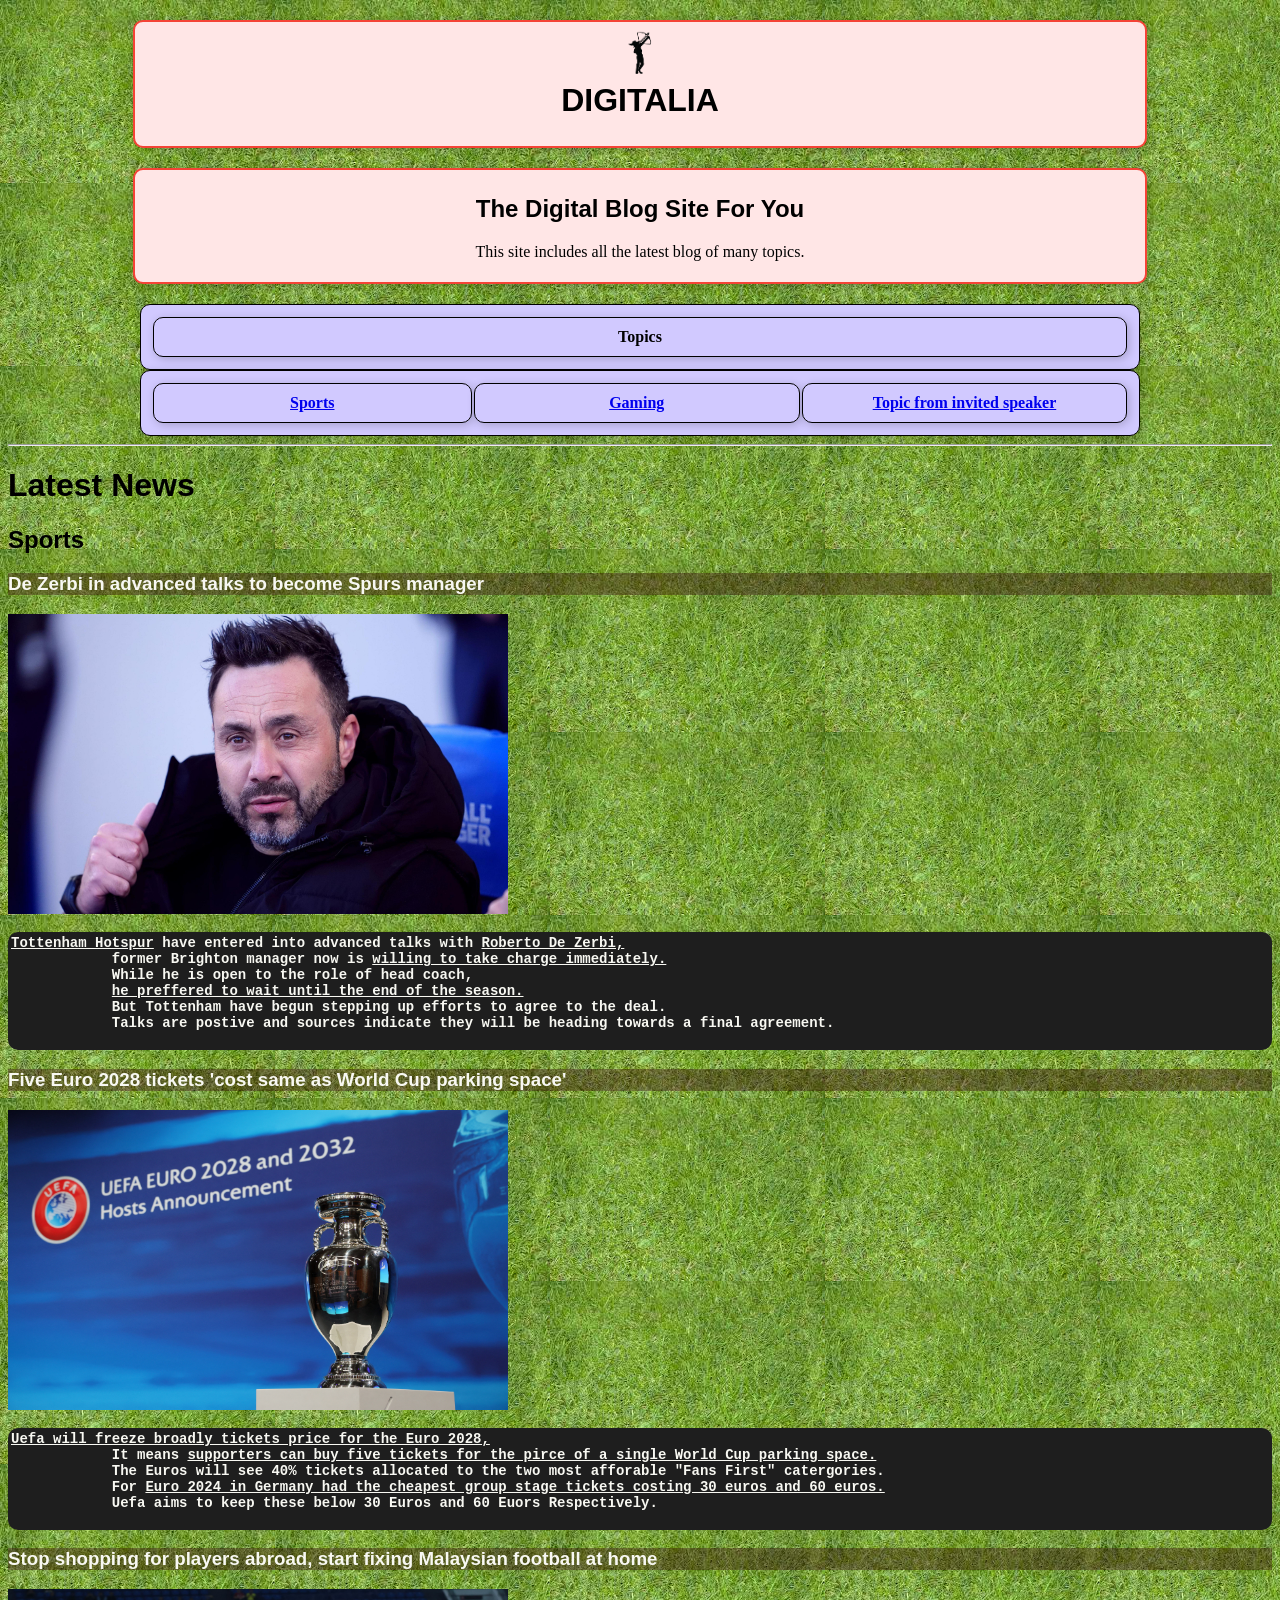
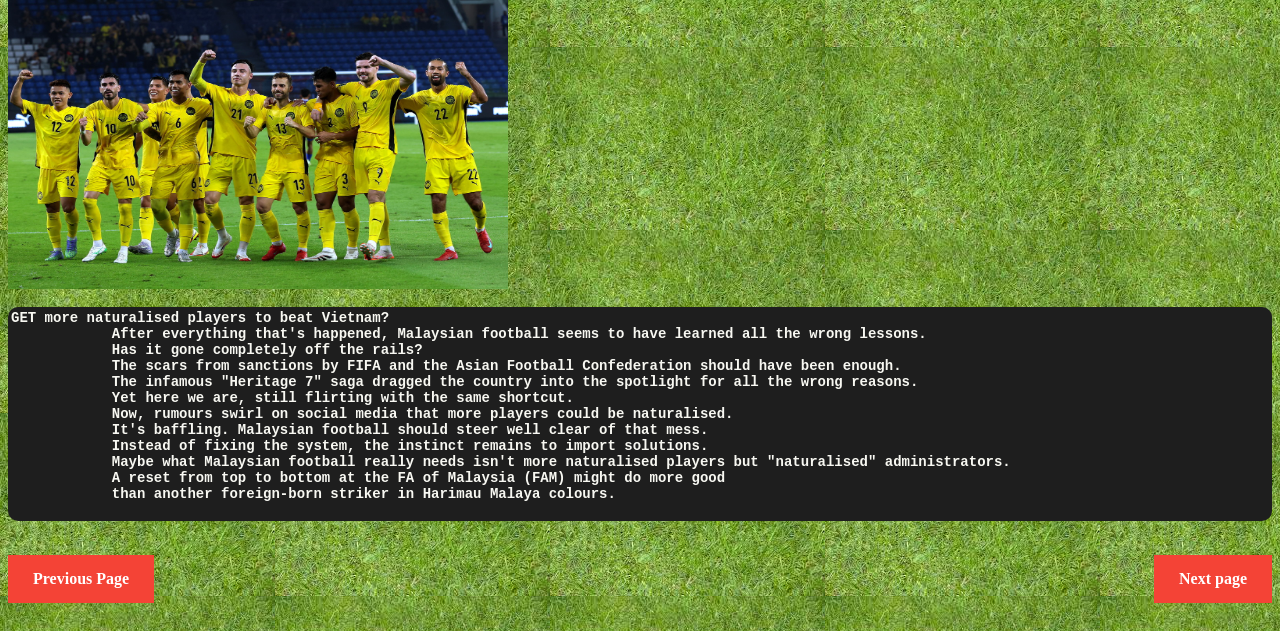
==== index.html @ 3f166853 "okay" ====
<!DOCTYPE html>
<html>
    <head>
            <!--Unikl MIIT
            Ezz Iha Emady Bin Shahazril	52052325156
            Ezry Isaac Helmi Bin Azham	52052325008
            Azfar Nabil Bin Shah Rizal	52052325029
            DIGITALIA BLOG SITE
            Lecturer: Ezat Akarudim Sulaiman
            Submission date: friday-->
        <title>DIGITALIA</title>
     <div class="textBox">
        <img src="Digitalia_Group_DarkLogo2_Official.png" alt="logo" width="50" height="50" style="margin-bottom: -20px;"><h1>DIGITALIA</h1>
    </div>
    </head>
    <body>
        <style>
            body {
                background-image: url(soccer.jpg) ;
            }

                    pre {
                background-color: #1e1e1e; 
                color: #f8f8f2;            
                    padding: 3px;
                    border-radius: 10px;
                    font-family: monospace;   
                    font-size: 14px;
                    overflow-x: auto;         
                }

             h3 {
                background-color: #370d0d67; 
                color: #f8f8f2;            
            }
        </style>
        <link rel="stylesheet" href="Style2.css">
        <div class="textBox">
        <center>
        <h2>The Digital Blog Site For You</h2>
        <p>This site includes all the latest blog of many topics.</p>
        </center>
        </div>

        <center><table>
            <th>Topics</th>
        </table></center>
        <center><table>
            <tr>
                <th><a href="index.html">Sports</a></th>
                <th><a href="Secondpage.html" target="_self">Gaming</a></th>
                <th><a href="FourthPage.html">Topic from invited speaker</a></th>
            </tr>
        </table></center>  
        <hr>

        <div id="popup">Nice Hello</div>
        <script src="Script.js"></script> <!-- Link to the JavaScript file -->

        <h1>Latest News</h1>
        <h2><b>Sports<b></h2>
        <h3>De Zerbi in advanced talks to become Spurs manager</h3>
        <img src="De_zerbi.jpg" alt="DeZerbi" width="500" height="300" >
        <pre><ins>Tottenham Hotspur</ins> have entered into advanced talks with <ins>Roberto De Zerbi,</ins> 
            former Brighton manager now is <ins>willing to take charge immediately.</ins>
            While he is open to the role of head coach, 
            <ins>he preffered to wait until the end of the season.</ins>
            But Tottenham have begun stepping up efforts to agree to the deal.
            Talks are postive and sources indicate they will be heading towards a final agreement.
        </pre>

        <h3>Five Euro 2028 tickets 'cost same as World Cup parking space'</h3>
        <img src="Euro_2028.jpg" alt="DeZerbi" width="500" height="300" >
        <pre><ins>Uefa will freeze broadly tickets price for the Euro 2028,</ins> 
            It means <ins>supporters can buy five tickets for the pirce of a single World Cup parking space.</ins>
            The Euros will see 40% tickets allocated to the two most afforable "Fans First" catergories.
            For <ins>Euro 2024 in Germany had the cheapest group stage tickets costing 30 euros and 60 euros.</ins>
            Uefa aims to keep these below 30 Euros and 60 Euors Respectively.
        </pre>

        <h3>Stop shopping for players abroad, start fixing Malaysian football at home</h3>
        <img src="Thomas_Tuchel.jpg" alt="DeZerbi" width="500" height="300" >
        <pre>GET more naturalised players to beat Vietnam?
            After everything that's happened, Malaysian football seems to have learned all the wrong lessons.
            Has it gone completely off the rails?
            The scars from sanctions by FIFA and the Asian Football Confederation should have been enough. 
            The infamous "Heritage 7" saga dragged the country into the spotlight for all the wrong reasons.
            Yet here we are, still flirting with the same shortcut. 
            Now, rumours swirl on social media that more players could be naturalised.
            It's baffling. Malaysian football should steer well clear of that mess. 
            Instead of fixing the system, the instinct remains to import solutions. 
            Maybe what Malaysian football really needs isn't more naturalised players but "naturalised" administrators. 
            A reset from top to bottom at the FA of Malaysia (FAM) might do more good 
            than another foreign-born striker in Harimau Malaya colours.
        </pre>
        
        <div style="display: flex; justify-content: space-between; width: 100%; padding: 20px 0;"> 
        <a href="Fifthpage.html" class="StyleBox2" >Previous Page</a>
        <a href="Secondpage.html" class="StyleBox2">Next page</a>
        </div>

    </body>
</html>
---- Style2.css ----
/* TEXT */
.textBox {
  border: 2px solid #f44336;  
  background-color: #ffe6e6;  
  padding: 5px;              
  border-radius: 10px;        
  width: 1000px;               
  margin: 20px auto;          
  box-shadow: 2px 2px 10px rgba(0,0,0,0.2); 
  text-align: center;
}

.textBox1 {
    border: 2px solid #9effff;  
  background-color: #c5fcff;  
  padding: 5px;              
  border-radius: 10px;        
  width: 1000px;               
  margin: 20px 0;          
  box-shadow: 2px 2px 10px rgba(0,0,0,0.2); 
}

.textBox2 {
    border: 2px solid #87ffaf;  
  background-color: #86ffa5;  
  padding: 5px;              
  border-radius: 48px;        
  width: 250px;              
  margin: 20px 0;          
  box-shadow: 2px 2px 10px rgba(0,0,0,0.2); 
}

.textBox3 {
    border: 2px solid #007728;  
  background-color: #138730;  
  padding: 5px;              
  border-radius: 4px;        
  width: 1200px;
  height: auto;               
  margin: 20px auto;          
  box-shadow: 2px 2px 10px rgba(0,0,0,0.2); 
  font-size: 30px;
  font-weight: bold;
  text-align: center;
}
.textBox4 {
    border: 2px solid #14ef5d;  
  background-color: #e5f4ffc1;  
  color: #030303;
  padding: 5px;              
  border-radius: 4px;                    
  margin: 20px 0;          
  box-shadow: 2px 2px 10px rgba(0,0,0,0.2); 
  text-align: center;
  font-size: 16px;
  font-family: 'Outfit', sans-serif;
}

.textBox5 {
    border: 2px solid #73ee9c;  
  background-color: #138730;  
  padding: 5px;              
  border-radius: 4px;        
  width: 1200px;               
  margin: 20px auto;          
  box-shadow: 2px 2px 10px rgba(0,0,0,0.2); 
}

   table, th, td {
            border:1px solid black;
            background-color: #d1c9ff;
            padding: 10px;              
            border-radius: 10px;        
            width: 1000px;                        
            box-shadow: 2px 2px 10px rgba(0,0,0,0.2); 
        }

        .StyleBox2:link, .StyleBox2:visited {
  background-color: #f44336;
  color: white;
  padding: 15px 25px;
  text-align: center;
  text-decoration: none;
  display: inline-block;
}

.StyleBox2:hover .StyleBox2:active {
  background-color: red;
}

.backgroundImage6 {
  background-image: url("lol.gif");
  background-color: #cccccc;
  background-size: cover;                
  background-position: bottom;           
  background-repeat: no-repeat;          
  margin: 0;                             
  min-height: 50vh;
  position: relative;
  overflow: hidden; 
}

.backgroundImage7 {
  background-image: url("cs2.gif");
  background-color: #cccccc;
  background-size: cover;                
  background-position: center;           
  background-repeat: no-repeat;          
  margin: 0;                             
  min-height: 50vh;
  position: relative;
  overflow: hidden; 
}

.backgroundImage8 {
  background-image: url("AL.gif");
  background-color: #cccccc;
  background-size: cover;                
  background-position: center;           
  background-repeat: no-repeat;          
  margin: 0;                             
  min-height: 50vh;
  position: relative;
  overflow: hidden; 
}

.backgroundImage9 {
  background-image: url("w.gif");
  background-color: #cccccc;
  background-size: cover;                
  background-position: top;           
  background-repeat: no-repeat;          
  margin: 0;                             
  min-height: 50vh;
  position: relative;
  overflow: hidden; 
}

.backgroundImage10 {
  background-image: url("gmod.gif");
  background-color: #cccccc;
  background-size: cover;                
  background-position: center;           
  background-repeat: no-repeat;          
  margin: 0;                             
  min-height: 50vh;
  position: relative;
  overflow: hidden; 
}

#popup {
  position: fixed;
  right: -550px;
  bottom: 50px;
  width: 250px;
  height: 250px;
  background: url("Mascot2.PNG");
  background-position: center;
  background-size: contain;
  background-repeat: no-repeat;
  border-radius: 10px;
  transition: 0.5s;
  font-family: 'Outfit', sans-serif;
  text-align: top;
  color: white;
}


h2 {
  font-family: 'Outfit', sans-serif;
}

h1 {
  font-family: 'Outfit', sans-serif;
}

h3 {
  font-family: 'Outfit', sans-serif;
}
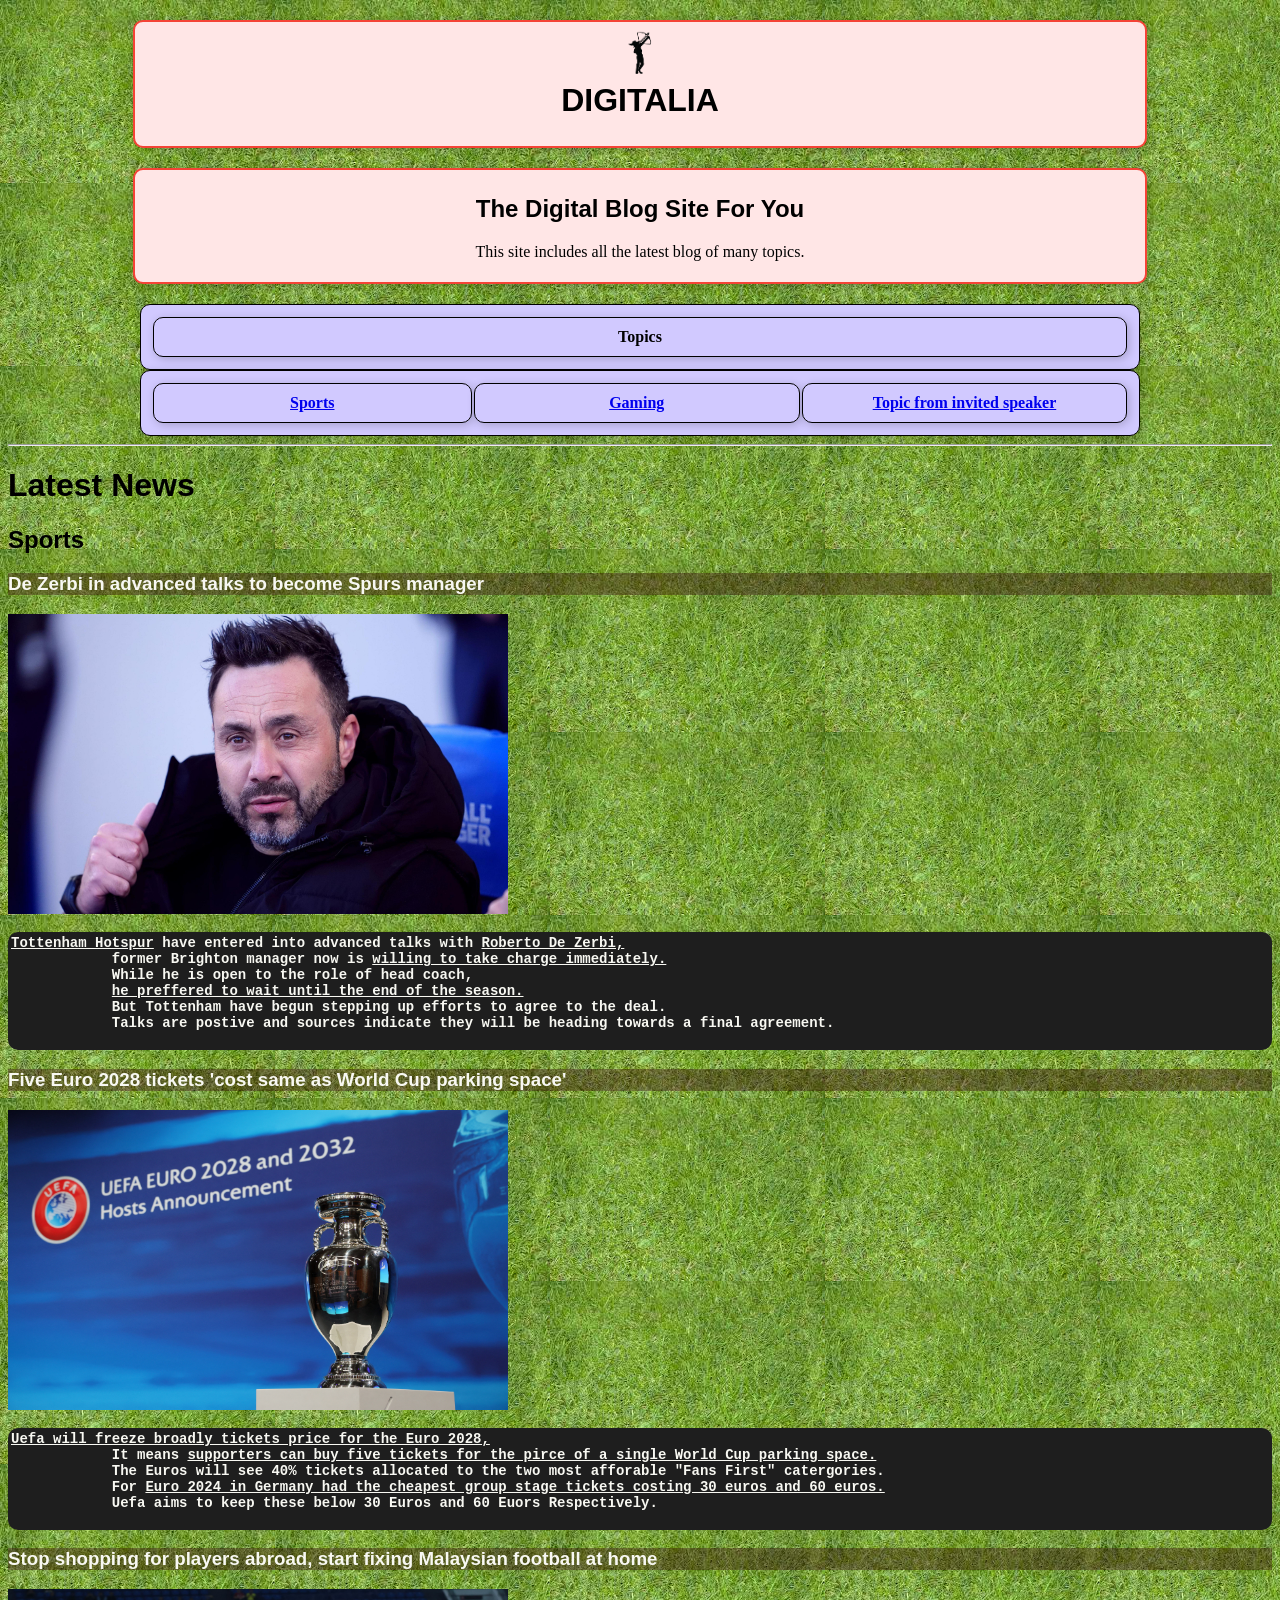
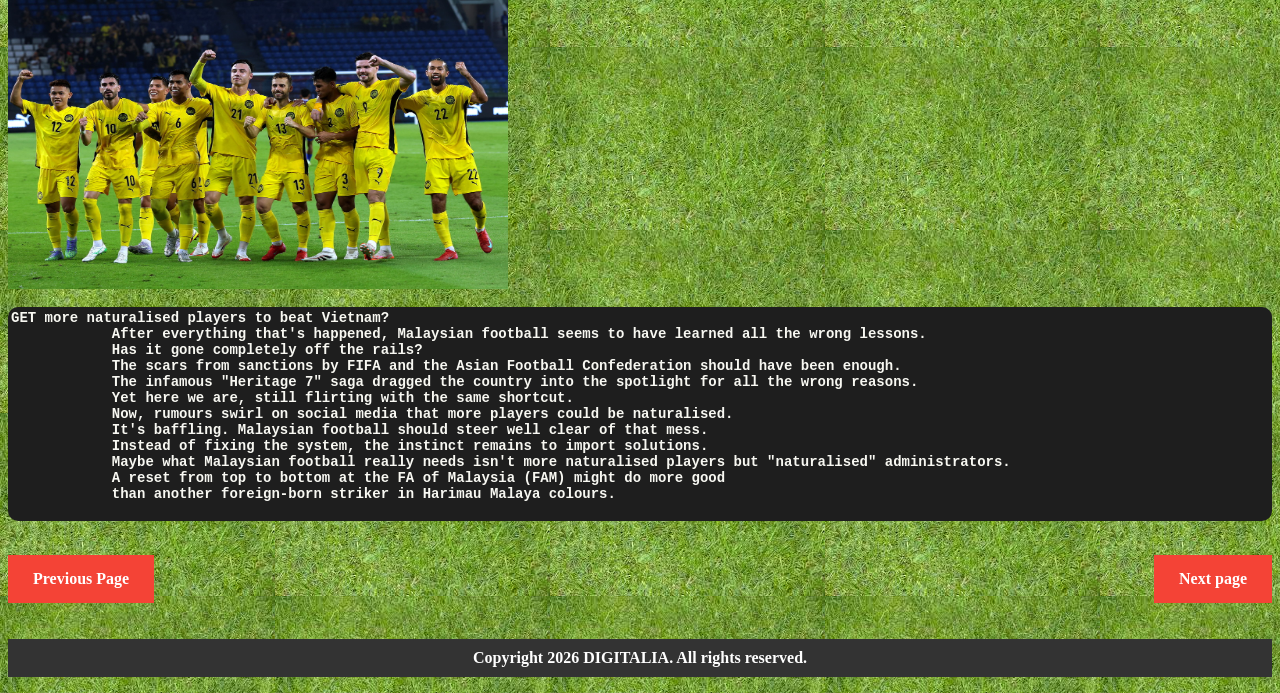
==== commit 98b6027b: "New extra page coolio" ====
--- a/index.html
+++ b/index.html
@@ -55,7 +55,7 @@
         <hr>
 
         <div id="popup">Nice Hello</div>
-        <script src="Script.js"></script> <!-- Link to the JavaScript file -->
+        <script src="script1.js"></script> <!-- Link to the JavaScript file -->
 
         <h1>Latest News</h1>
         <h2><b>Sports<b></h2>
@@ -95,9 +95,13 @@
         </pre>
         
         <div style="display: flex; justify-content: space-between; width: 100%; padding: 20px 0;"> 
-        <a href="Fifthpage.html" class="StyleBox2" >Previous Page</a>
+        <a href="Sixthpage.html" class="StyleBox2" >Previous Page</a>
         <a href="Secondpage.html" class="StyleBox2">Next page</a>
         </div>
 
+         <footer>
+        <p style="text-align: center; background-color: #333; color: white; padding: 10px;" >Copyright 2026 DIGITALIA. All rights reserved.</p>
+        </footer>
+
     </body>
 </html>
--- a/Style2.css
+++ b/Style2.css
@@ -166,14 +166,12 @@
 }
 
 
-h2 {
+h2, h1, h3 {
   font-family: 'Outfit', sans-serif;
 }
 
-h1 {
-  font-family: 'Outfit', sans-serif;
-}
-
-h3 {
-  font-family: 'Outfit', sans-serif;
+form {
+  flex-direction: column;
+  align-items: center;
+  margin-top: 20px;
 }
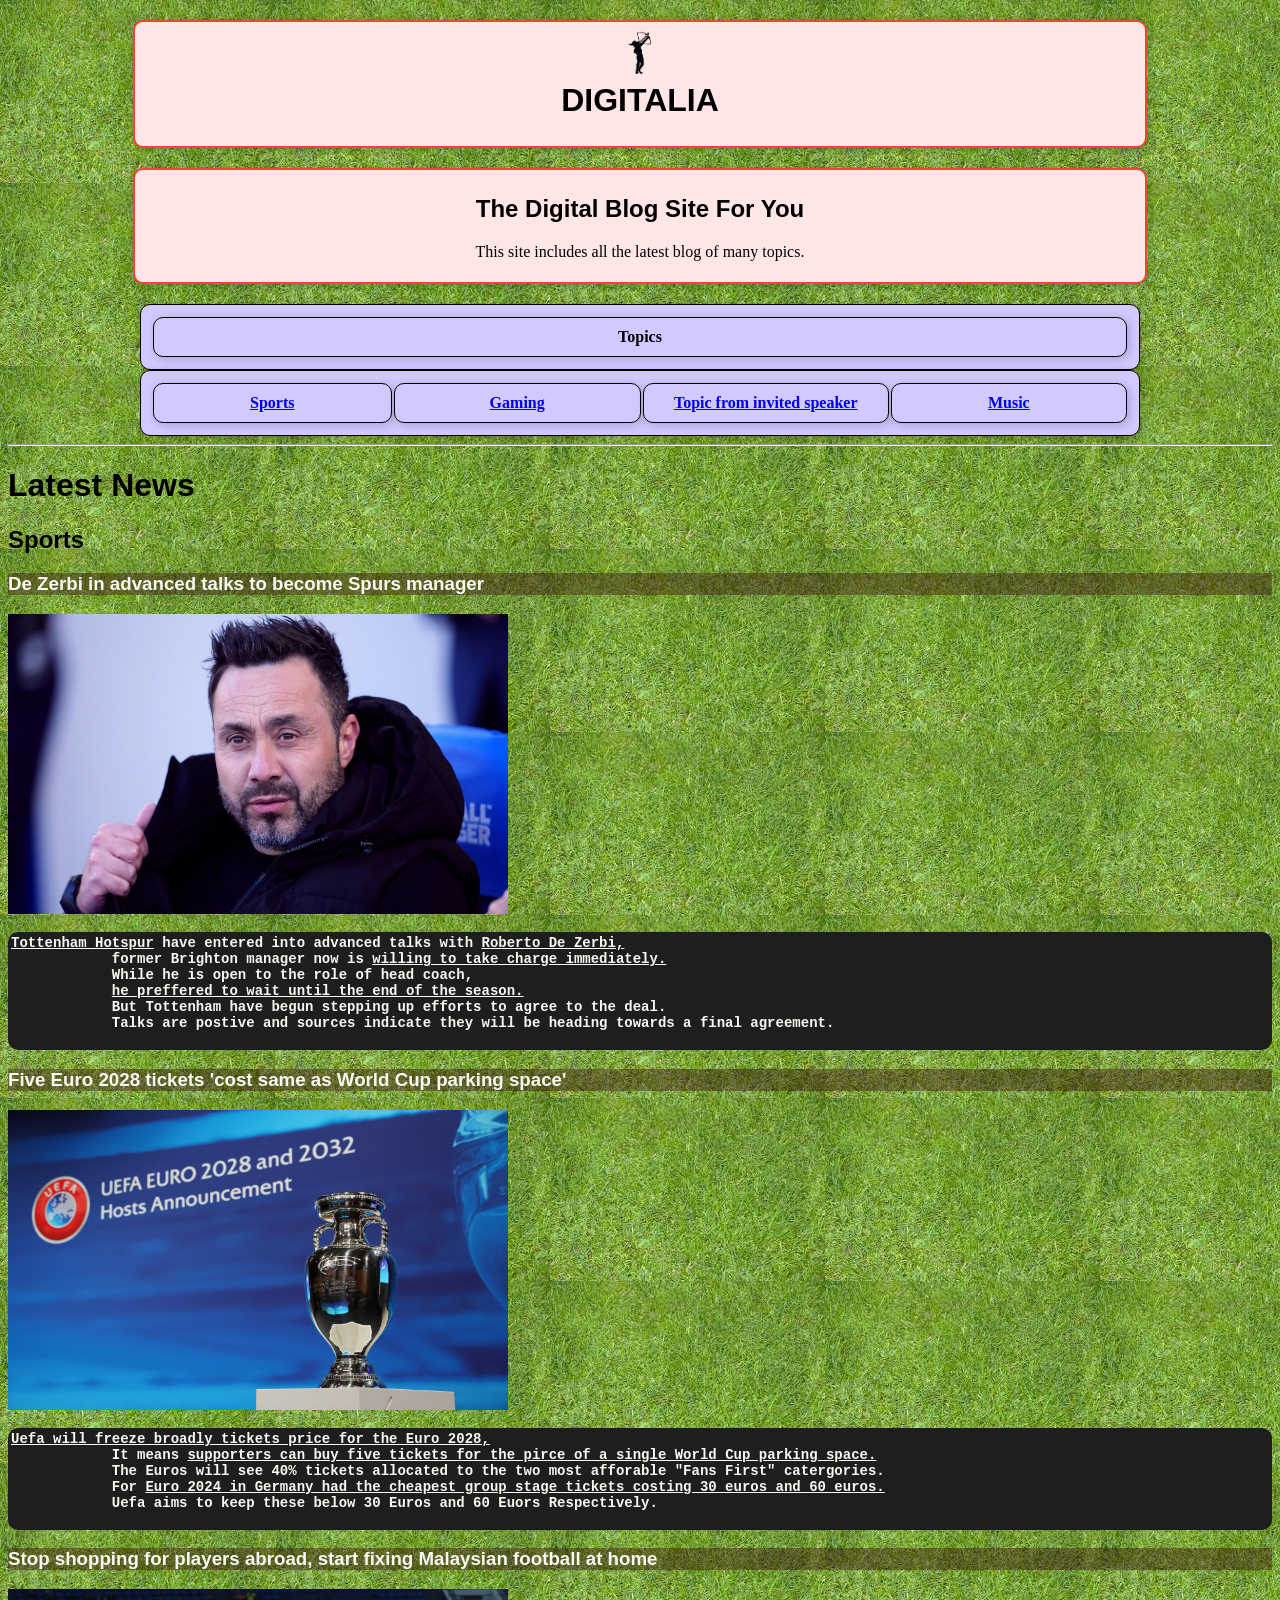
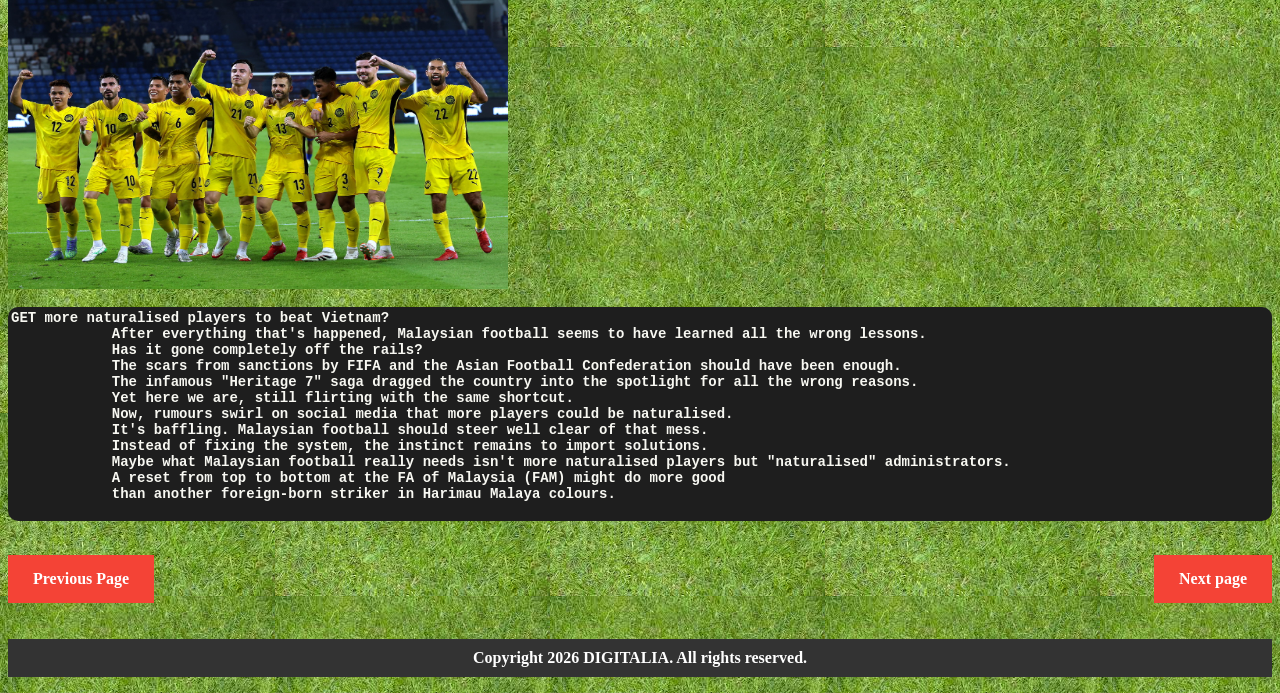
==== commit 8aa40fa7: "Update index.html" ====
--- a/index.html
+++ b/index.html
@@ -50,11 +50,12 @@
                 <th><a href="index.html">Sports</a></th>
                 <th><a href="Secondpage.html" target="_self">Gaming</a></th>
                 <th><a href="FourthPage.html">Topic from invited speaker</a></th>
+                <th><a href="Fifthpage.html">Music</a></th>
             </tr>
         </table></center>  
         <hr>
 
-        <div id="popup">Nice Hello</div>
+        <div id="popup">Enjoying the site? head to this <a href="Sixthpage.html">Topic from invited speaker</a> to give feedback!</div>
         <script src="script1.js"></script> <!-- Link to the JavaScript file -->
 
         <h1>Latest News</h1>
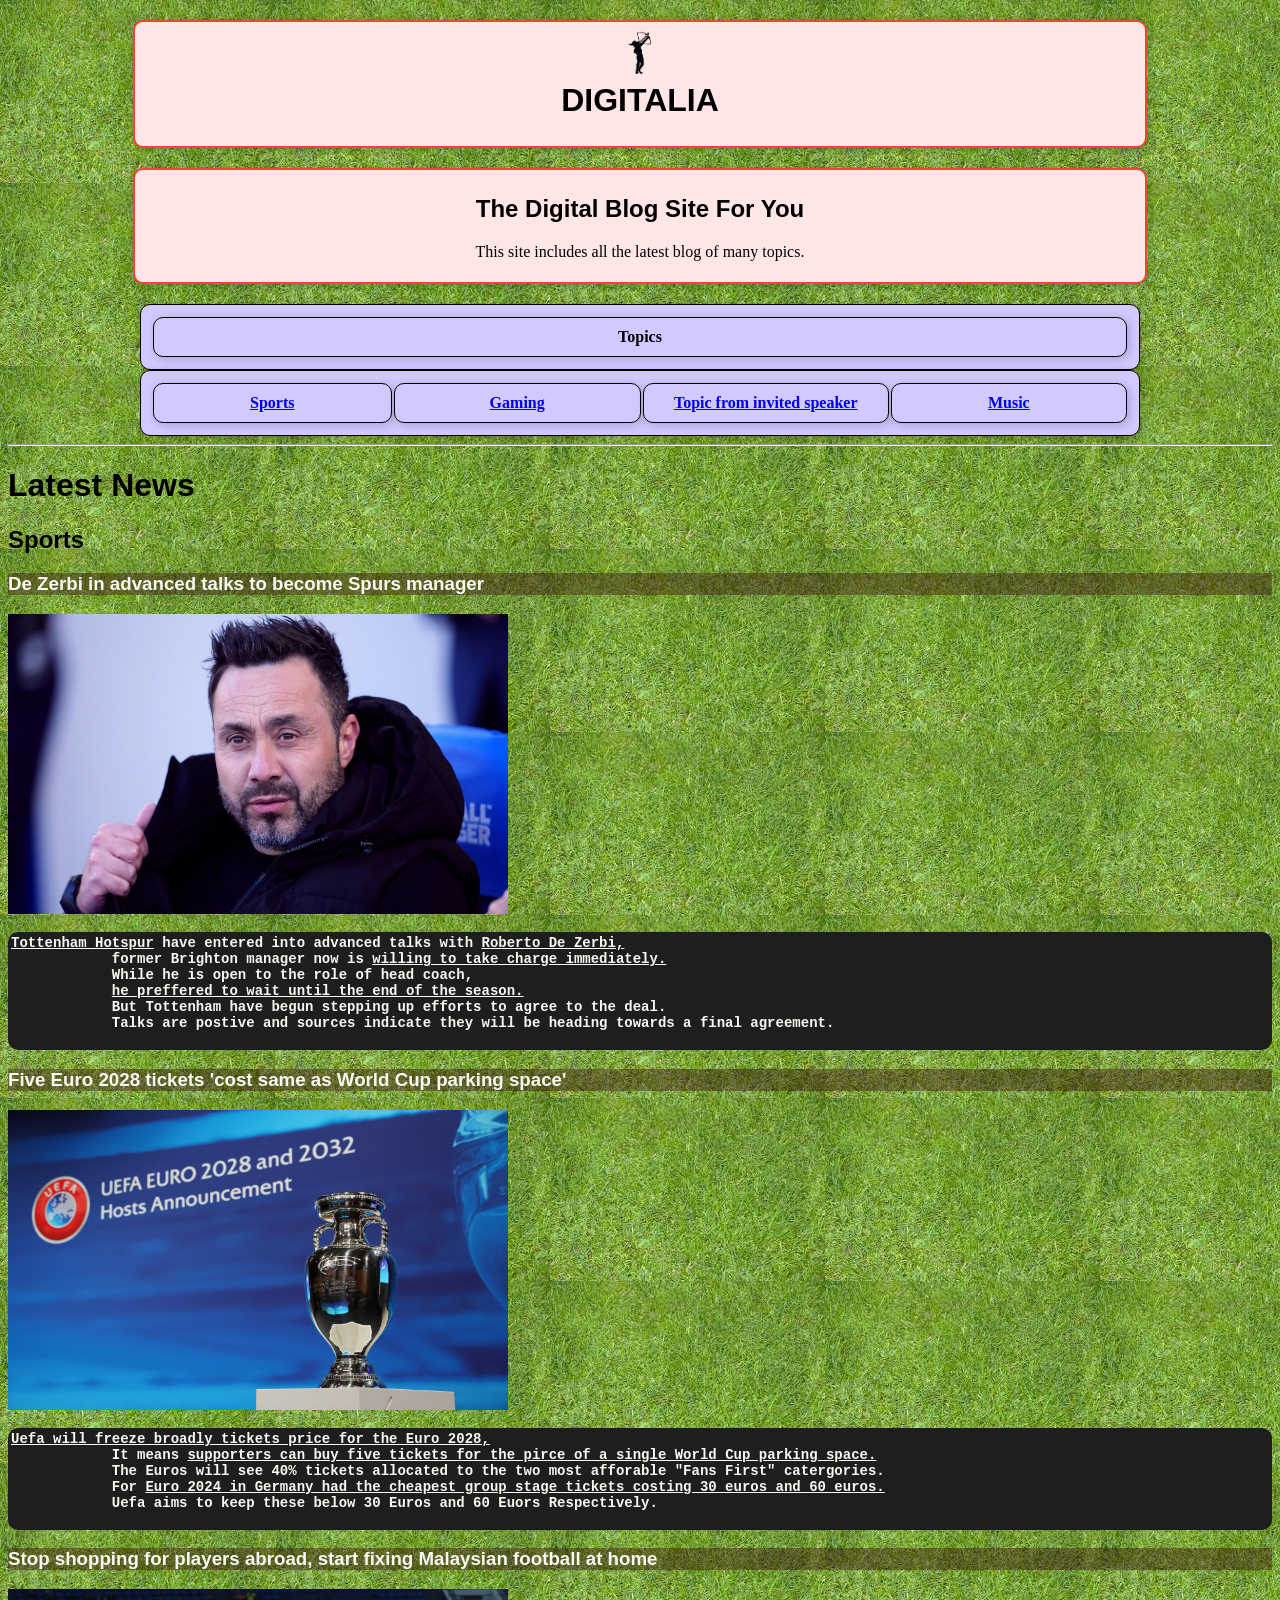
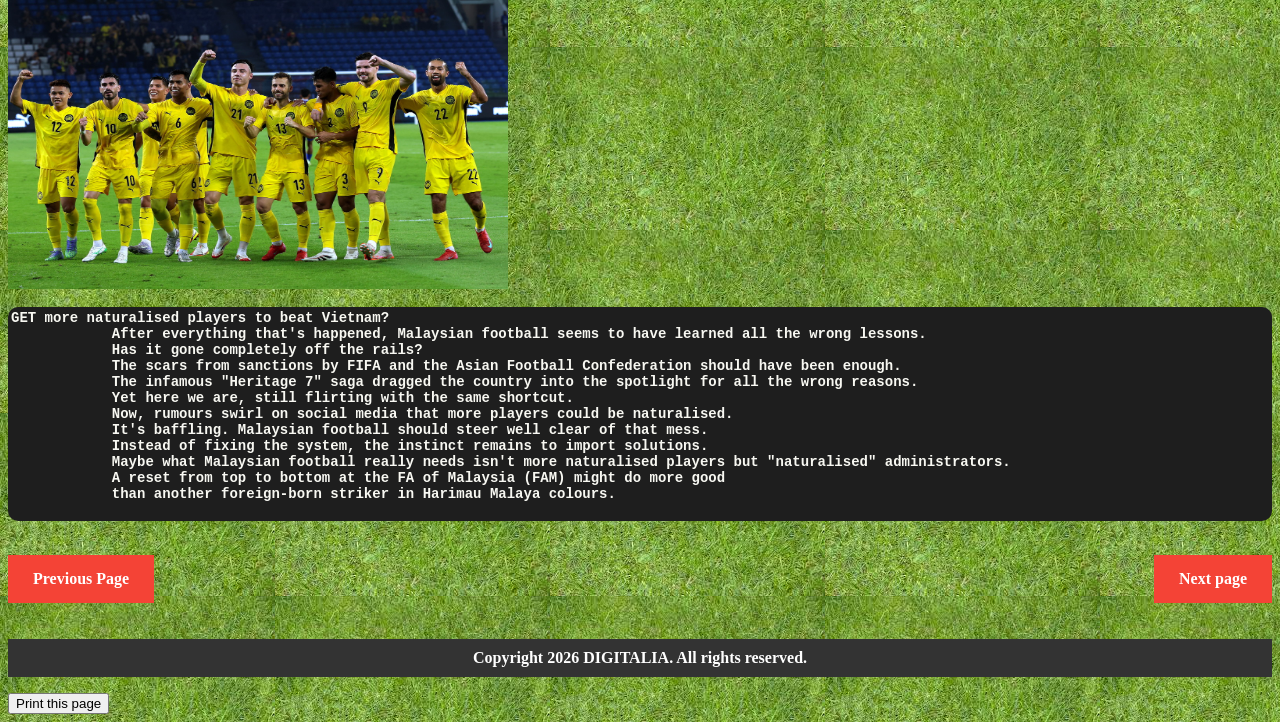
==== commit 18dd4226: "nice prints" ====
--- a/index.html
+++ b/index.html
@@ -57,6 +57,9 @@
 
         <div id="popup">Enjoying the site? head to this <a href="Sixthpage.html">Topic from invited speaker</a> to give feedback!</div>
         <script src="script1.js"></script> <!-- Link to the JavaScript file -->
+        <script src="script2.js"></script>
+
+        
 
         <h1>Latest News</h1>
         <h2><b>Sports<b></h2>
@@ -102,6 +105,7 @@
 
          <footer>
         <p style="text-align: center; background-color: #333; color: white; padding: 10px;" >Copyright 2026 DIGITALIA. All rights reserved.</p>
+        <button onclick="window.print()">Print this page</button>
         </footer>
 
     </body>
--- a/Style2.css
+++ b/Style2.css
@@ -174,4 +174,5 @@
   flex-direction: column;
   align-items: center;
   margin-top: 20px;
+  font-family: 'Outfit', sans-serif;
 }
